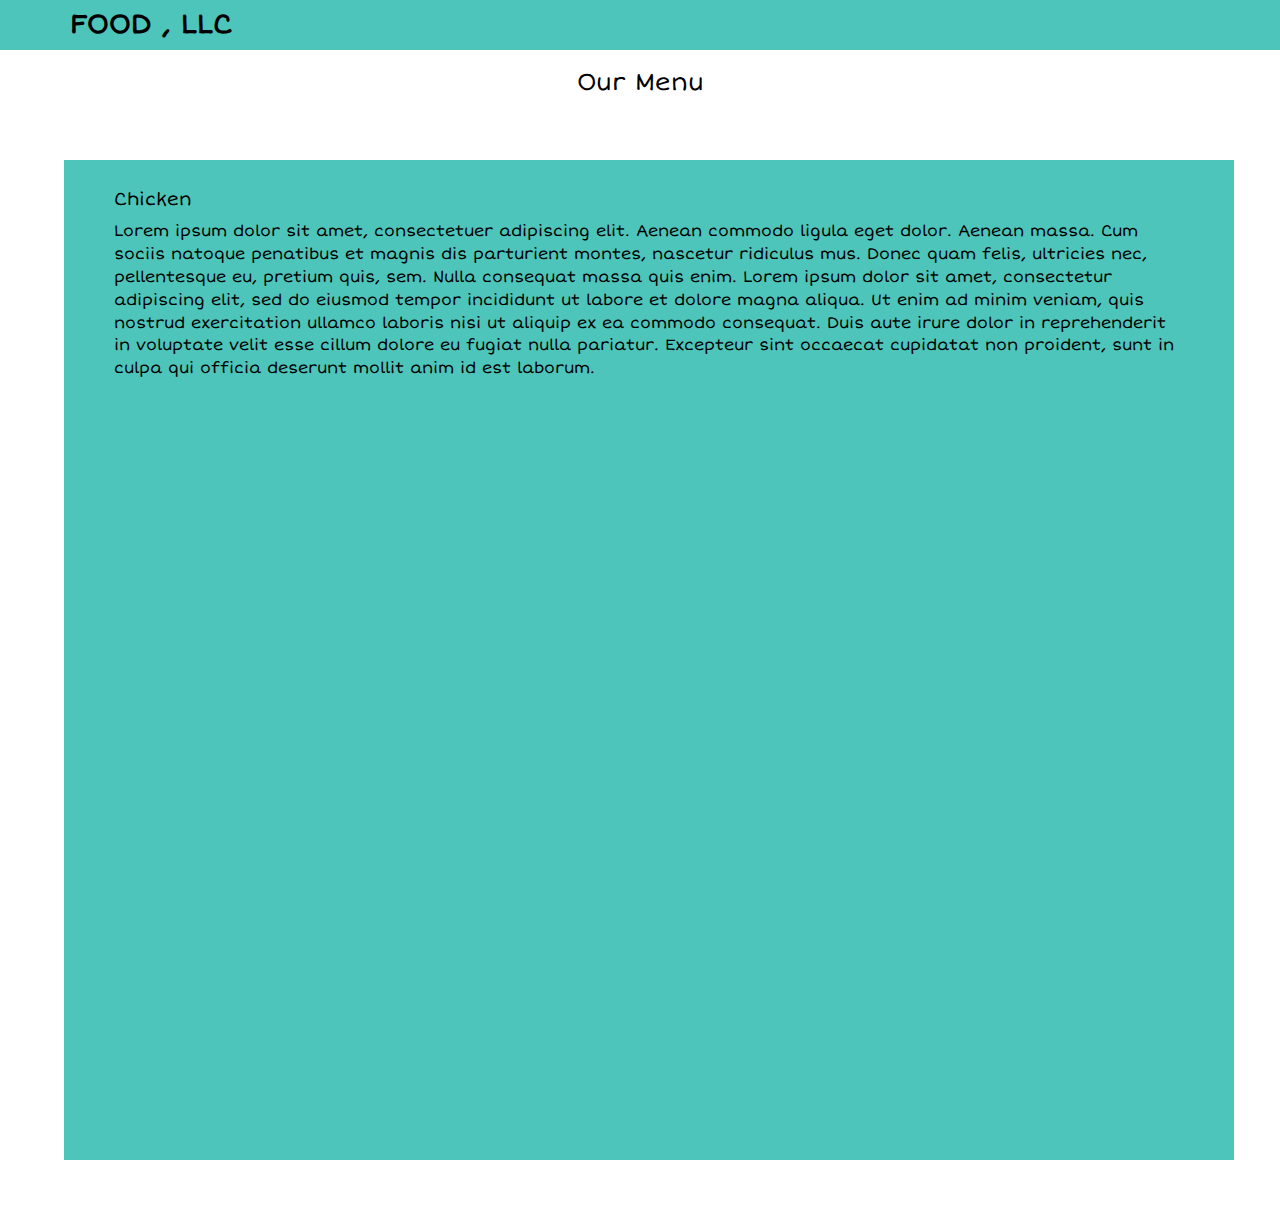
==== index.html @ 89178a3f "Add files via upload" ====
<!DOCTYPE html>
<html>
    <head>
        <meta charset="utf-8">
        <meta name="viewport" content="width=device-width, initial-scale=1">
        <title>Module3-solution</title>
        <link rel="stylesheet" href="https://maxcdn.bootstrapcdn.com/bootstrap/3.4.1/css/bootstrap.min.css">

        <link rel="stylesheet" href="style.css">
        <link rel="preconnect" href="https://fonts.googleapis.com">
        <link rel="preconnect" href="https://fonts.gstatic.com" crossorigin>
        <link href="https://fonts.googleapis.com/css2?family=Short+Stack&display=swap" rel="stylesheet">
    </head>
    <body>
        <header>
            <nav id="header-nav" class="navbar navbar-default">
                <div class="container">
                    <div class="navbar-header">
                        <div class="navbar-brand">
                        <a href="index1.html"><p>Food , LLC </p></a>
                        </div>
                        <button type="button" class="navbar-toggle collapsed" data-toggle="collapse" data-target="#collapsable-nav" aria-expanded="false">
                            <span class="sr-only">Toggle navigation</span>
                            <span class="icon-bar"></span>
                            <span class="icon-bar"></span>
                            <span class="icon-bar"></span>
                          </button>
                    </div>
                    <div id="collapsable-nav" class="collapse navbar-collapse">
                        <ul id="nav-list" class="nav navbar-nav navbar-right">
                            <li>
                                <a href="#">Chicken</a>
                              </li>
                              <li>
                                <a href="#">beef</a>
                              </li>
                              <li>
                                <a href="#">Sushi</a>
                              </li>
                        </ul>
                    </div>
                </div>
            </nav>

        </header>
        <h3>Our Menu</h3>
        <div id="main-content" class="container">
            <div class="row">
                <div class="col-xs-12">
                  <h4>Chicken</h4>
                  <p>
                    Lorem ipsum dolor sit amet, consectetuer adipiscing elit. Aenean commodo ligula eget dolor. Aenean massa. Cum sociis natoque penatibus et magnis dis parturient montes, nascetur ridiculus mus. Donec quam felis, ultricies nec, pellentesque eu, pretium quis, sem. Nulla consequat massa quis enim. Lorem ipsum dolor sit amet, consectetur adipiscing elit, sed do eiusmod tempor incididunt ut labore et dolore magna aliqua. Ut enim ad minim veniam, quis nostrud exercitation ullamco laboris nisi ut aliquip ex ea commodo consequat. Duis aute irure dolor in reprehenderit in voluptate velit esse cillum dolore eu fugiat nulla pariatur. Excepteur sint occaecat cupidatat non proident, sunt in culpa qui officia deserunt mollit anim id est laborum.
                  </p>
                </div>
            </div>
        </div>





        <!-- jQuery (required for Bootstrap 3) -->
<script src="https://ajax.googleapis.com/ajax/libs/jquery/3.6.0/jquery.min.js"></script>
<!-- Bootstrap 3 JS -->
<script src="https://maxcdn.bootstrapcdn.com/bootstrap/3.4.1/js/bootstrap.min.js"></script>

    </body>
</html>
---- style.css ----
body{
    font-size: 16px;
    color: black;
    background-color: white;
    font-family: "Short Stack", cursive;
}
#header-nav {
    background-color: #4ec5ba;
    border-radius: 0;
    border: 0;
    color: black;
}
/*.navbar-brand {
    padding-top: 25px;
}*/
  .navbar-brand p { /* Restaurant name */
    margin-top: 0;
    margin-bottom: 0;
    font-size: 1.5em;
    text-transform: uppercase;
    font-weight: bold;
    color: black;
}  
  .navbar-brand a:hover, .navbar-brand a:focus {
    text-decoration: none;
}
#nav-list {
    margin-top: 10px;
  }
  #nav-list a {
    color: black;
    text-align: center;
  }
  #nav-list a:hover {
    background: #E7E7E7;
  }
  body h3{
    text-align: center;
  }
  #main-content{
    background-color: #4ec5ba;
    height: 1000px;
    margin: 5%;
    padding: 20px 50px;
  }
  @media (min-width: 768px) {
    #nav-list {
        display: none;
    }
}
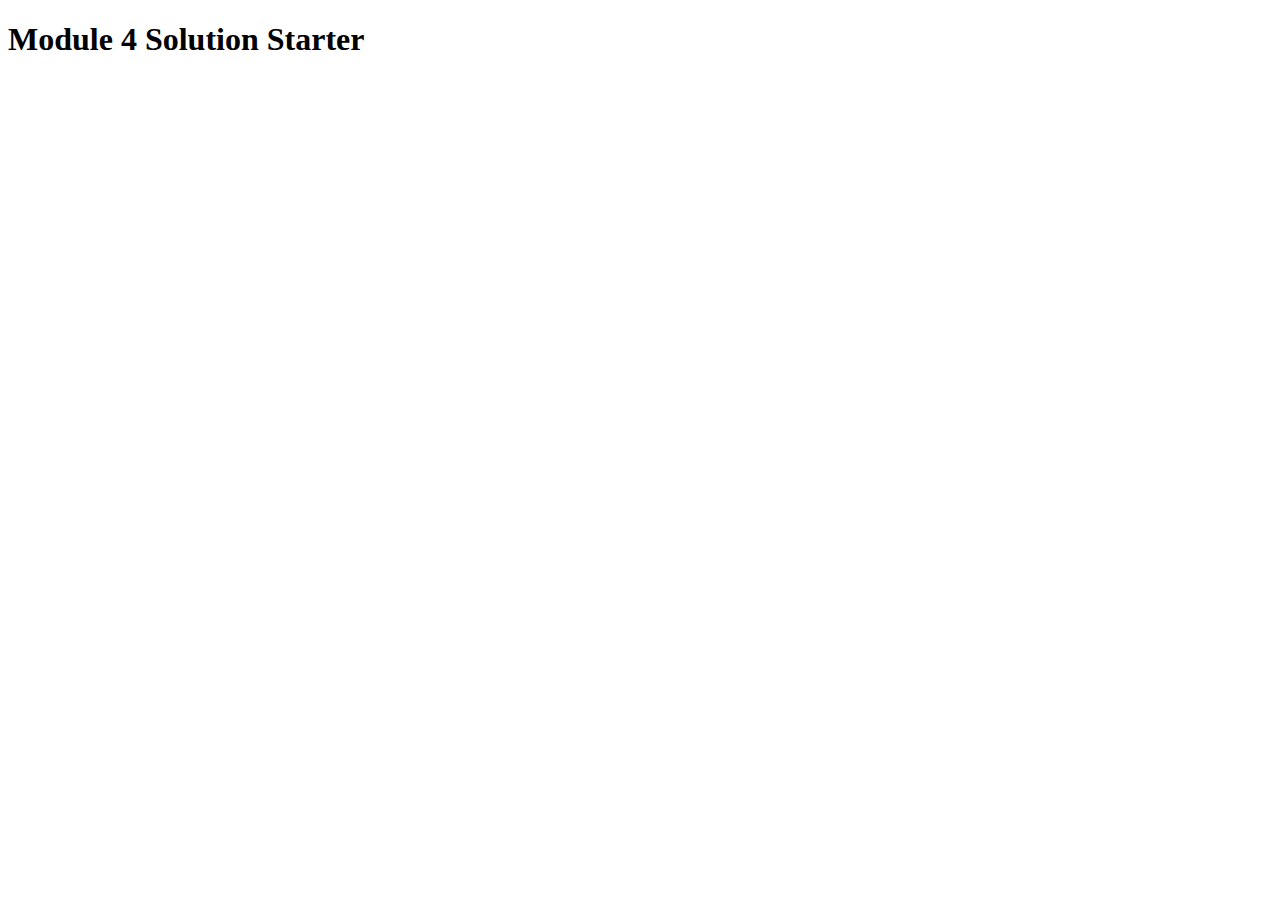
==== commit 28b7a3ee: "Add files via upload" ====
--- a/index.html
+++ b/index.html
@@ -1,68 +1,13 @@
 <!DOCTYPE html>
 <html>
-    <head>
-        <meta charset="utf-8">
-        <meta name="viewport" content="width=device-width, initial-scale=1">
-        <title>Module3-solution</title>
-        <link rel="stylesheet" href="https://maxcdn.bootstrapcdn.com/bootstrap/3.4.1/css/bootstrap.min.css">
-
-        <link rel="stylesheet" href="style.css">
-        <link rel="preconnect" href="https://fonts.googleapis.com">
-        <link rel="preconnect" href="https://fonts.gstatic.com" crossorigin>
-        <link href="https://fonts.googleapis.com/css2?family=Short+Stack&display=swap" rel="stylesheet">
-    </head>
-    <body>
-        <header>
-            <nav id="header-nav" class="navbar navbar-default">
-                <div class="container">
-                    <div class="navbar-header">
-                        <div class="navbar-brand">
-                        <a href="index1.html"><p>Food , LLC </p></a>
-                        </div>
-                        <button type="button" class="navbar-toggle collapsed" data-toggle="collapse" data-target="#collapsable-nav" aria-expanded="false">
-                            <span class="sr-only">Toggle navigation</span>
-                            <span class="icon-bar"></span>
-                            <span class="icon-bar"></span>
-                            <span class="icon-bar"></span>
-                          </button>
-                    </div>
-                    <div id="collapsable-nav" class="collapse navbar-collapse">
-                        <ul id="nav-list" class="nav navbar-nav navbar-right">
-                            <li>
-                                <a href="#">Chicken</a>
-                              </li>
-                              <li>
-                                <a href="#">beef</a>
-                              </li>
-                              <li>
-                                <a href="#">Sushi</a>
-                              </li>
-                        </ul>
-                    </div>
-                </div>
-            </nav>
-
-        </header>
-        <h3>Our Menu</h3>
-        <div id="main-content" class="container">
-            <div class="row">
-                <div class="col-xs-12">
-                  <h4>Chicken</h4>
-                  <p>
-                    Lorem ipsum dolor sit amet, consectetuer adipiscing elit. Aenean commodo ligula eget dolor. Aenean massa. Cum sociis natoque penatibus et magnis dis parturient montes, nascetur ridiculus mus. Donec quam felis, ultricies nec, pellentesque eu, pretium quis, sem. Nulla consequat massa quis enim. Lorem ipsum dolor sit amet, consectetur adipiscing elit, sed do eiusmod tempor incididunt ut labore et dolore magna aliqua. Ut enim ad minim veniam, quis nostrud exercitation ullamco laboris nisi ut aliquip ex ea commodo consequat. Duis aute irure dolor in reprehenderit in voluptate velit esse cillum dolore eu fugiat nulla pariatur. Excepteur sint occaecat cupidatat non proident, sunt in culpa qui officia deserunt mollit anim id est laborum.
-                  </p>
-                </div>
-            </div>
-        </div>
-
-
-
-
-
-        <!-- jQuery (required for Bootstrap 3) -->
-<script src="https://ajax.googleapis.com/ajax/libs/jquery/3.6.0/jquery.min.js"></script>
-<!-- Bootstrap 3 JS -->
-<script src="https://maxcdn.bootstrapcdn.com/bootstrap/3.4.1/js/bootstrap.min.js"></script>
-
-    </body>
+<head>
+	<meta charset="utf-8">
+	<title>Module 4 Solution Starter</title>
+	<script src="speakHello.js"></script>
+	<script src="speakGoodBye.js"></script>
+	<script src="script.js"></script>
+</head>
+<body>
+	<h1>Module 4 Solution Starter</h1>
+</body>
 </html>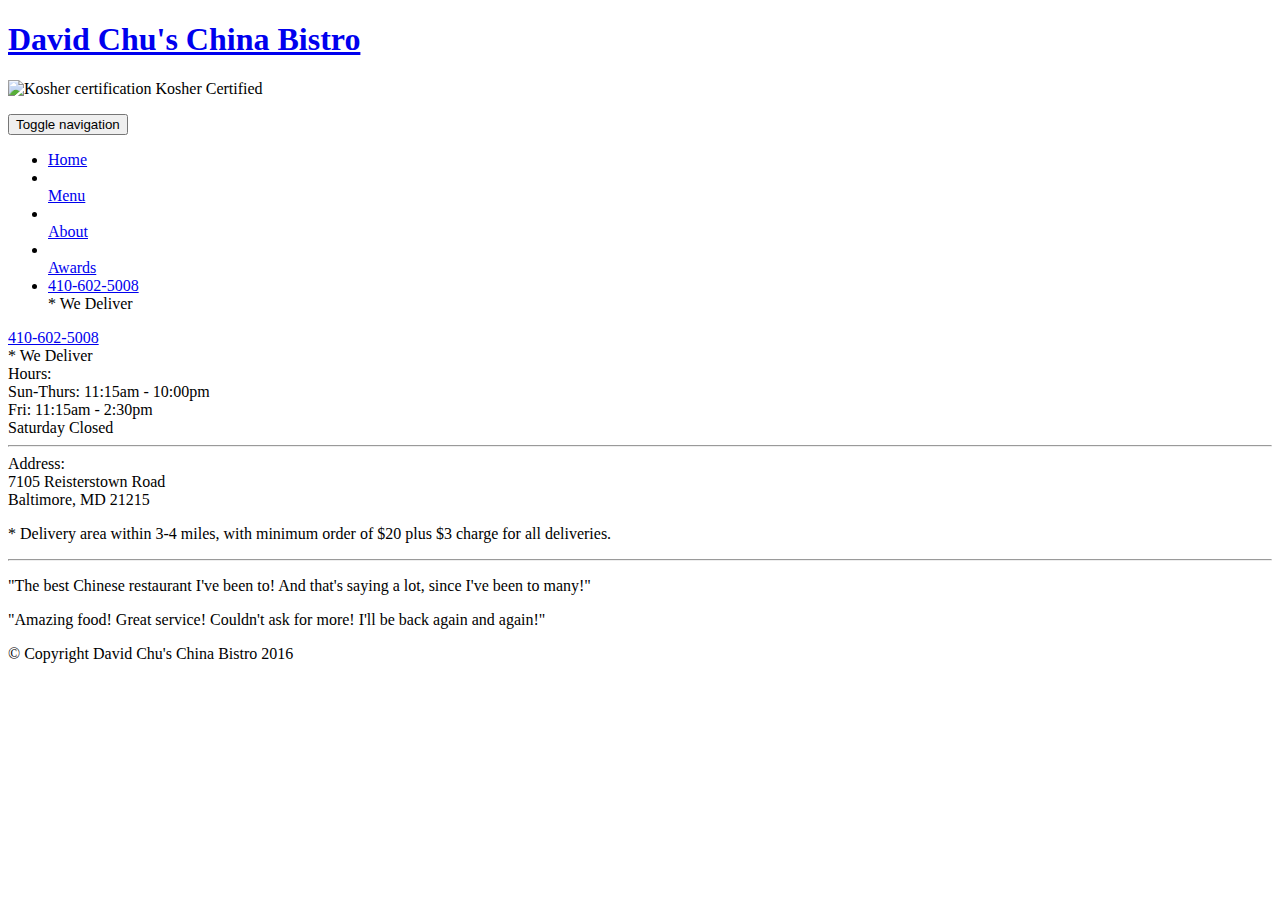
==== commit 5295a85a: "Add files via upload" ====
--- a/index.html
+++ b/index.html
@@ -1,13 +1,108 @@
-<!DOCTYPE html>
-<html>
-<head>
-	<meta charset="utf-8">
-	<title>Module 4 Solution Starter</title>
-	<script src="speakHello.js"></script>
-	<script src="speakGoodBye.js"></script>
-	<script src="script.js"></script>
-</head>
-<body>
-	<h1>Module 4 Solution Starter</h1>
-</body>
-</html>+<!doctype html>
+<html lang="en">
+  <head>
+    <meta charset="utf-8">
+    <meta http-equiv="X-UA-Compatible" content="IE=edge">
+    <meta name="viewport" content="width=device-width, initial-scale=1">
+    <title>David Chu's China Bistro</title>
+    <link rel="stylesheet" href="css/bootstrap.min.css">
+    <link rel="stylesheet" href="css/styles.css">
+    <link href='https://fonts.googleapis.com/css?family=Oxygen:400,300,700' rel='stylesheet' type='text/css'>
+    <link href='https://fonts.googleapis.com/css?family=Lora' rel='stylesheet' type='text/css'>
+  </head>
+<body>
+  <header>
+    <nav id="header-nav" class="navbar navbar-default">
+      <div class="container">
+        <div class="navbar-header">
+          <a href="index.html" class="pull-left visible-md visible-lg">
+            <div id="logo-img" alt="Logo image"></div>
+          </a>
+
+          <div class="navbar-brand">
+            <a href="index.html"><h1>David Chu's China Bistro</h1></a>
+            <p>
+              <img src="images/star-k-logo.png" alt="Kosher certification">
+              <span>Kosher Certified</span>
+            </p>
+          </div>
+
+          <button id="navbarToggle" type="button" class="navbar-toggle collapsed" data-toggle="collapse" data-target="#collapsable-nav" aria-expanded="false">
+            <span class="sr-only">Toggle navigation</span>
+            <span class="icon-bar"></span>
+            <span class="icon-bar"></span>
+            <span class="icon-bar"></span>
+          </button>
+        </div>
+        
+        <div id="collapsable-nav" class="collapse navbar-collapse">
+           <ul id="nav-list" class="nav navbar-nav navbar-right">
+            <li id="navHomeButton" class="visible-xs active">
+              <a href="index.html">
+                <span class="glyphicon glyphicon-home"></span> Home</a>
+            </li>
+            <li id="navMenuButton">
+              <a href="#" onclick="$dc.loadMenuCategories();">
+                <span class="glyphicon glyphicon-cutlery"></span><br class="hidden-xs"> Menu</a>
+            </li>
+            <li>
+              <a href="#">
+                <span class="glyphicon glyphicon-info-sign"></span><br class="hidden-xs"> About</a>
+            </li>
+            <li>
+              <a href="#">
+                <span class="glyphicon glyphicon-certificate"></span><br class="hidden-xs"> Awards</a>
+            </li>
+            <li id="phone" class="hidden-xs">
+              <a href="tel:410-602-5008">
+                <span>410-602-5008</span></a><div>* We Deliver</div>
+            </li>
+          </ul><!-- #nav-list -->
+        </div><!-- .collapse .navbar-collapse -->
+      </div><!-- .container -->
+    </nav><!-- #header-nav -->
+  </header>
+
+  <div id="call-btn" class="visible-xs">
+    <a class="btn" href="tel:410-602-5008">
+    <span class="glyphicon glyphicon-earphone"></span>
+    410-602-5008
+    </a>
+  </div>
+  <div id="xs-deliver" class="text-center visible-xs">* We Deliver</div>
+
+  <div id="main-content" class="container"></div>
+
+  <footer class="panel-footer">
+    <div class="container">
+      <div class="row">
+        <section id="hours" class="col-sm-4">
+          <span>Hours:</span><br>
+          Sun-Thurs: 11:15am - 10:00pm<br>
+          Fri: 11:15am - 2:30pm<br>
+          Saturday Closed
+          <hr class="visible-xs">
+        </section>
+        <section id="address" class="col-sm-4">
+          <span>Address:</span><br>
+          7105 Reisterstown Road<br>
+          Baltimore, MD 21215
+          <p>* Delivery area within 3-4 miles, with minimum order of $20 plus $3 charge for all deliveries.</p>
+          <hr class="visible-xs">
+        </section>
+        <section id="testimonials" class="col-sm-4">
+          <p>"The best Chinese restaurant I've been to! And that's saying a lot, since I've been to many!"</p>
+          <p>"Amazing food! Great service! Couldn't ask for more! I'll be back again and again!"</p>
+        </section>
+      </div>
+      <div class="text-center">&copy; Copyright David Chu's China Bistro 2016</div>
+    </div>
+  </footer>
+
+  <!-- jQuery (Bootstrap JS plugins depend on it) -->
+  <script src="js/jquery-2.1.4.min.js"></script>
+  <script src="js/bootstrap.min.js"></script>
+  <script src="js/ajax-utils.js"></script>
+  <script src="js/script.js"></script>
+</body>
+</html>
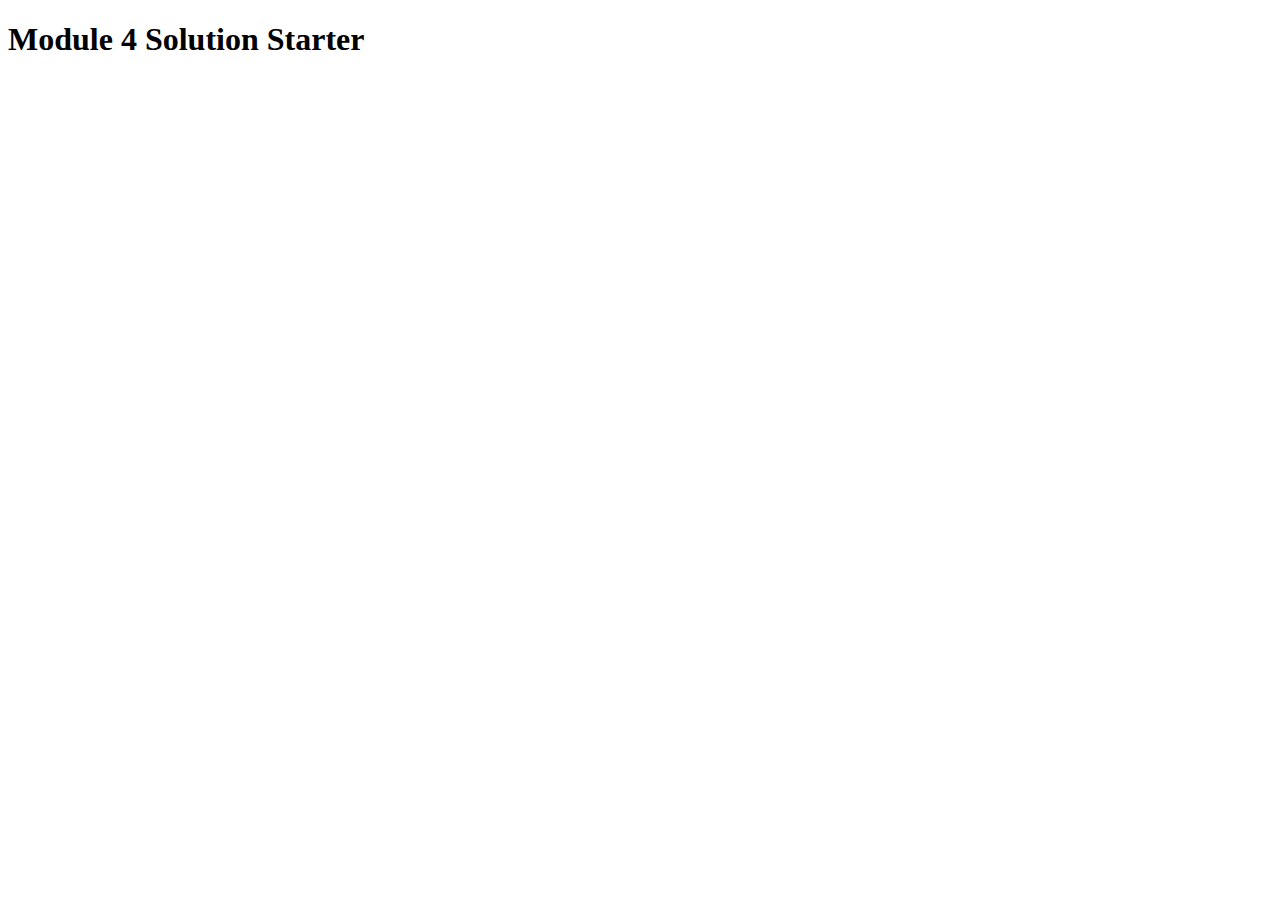
==== commit db87f2fa: "Update index.html" ====
--- a/index.html
+++ b/index.html
@@ -1,108 +1,13 @@
-<!doctype html>
-<html lang="en">
-  <head>
-    <meta charset="utf-8">
-    <meta http-equiv="X-UA-Compatible" content="IE=edge">
-    <meta name="viewport" content="width=device-width, initial-scale=1">
-    <title>David Chu's China Bistro</title>
-    <link rel="stylesheet" href="css/bootstrap.min.css">
-    <link rel="stylesheet" href="css/styles.css">
-    <link href='https://fonts.googleapis.com/css?family=Oxygen:400,300,700' rel='stylesheet' type='text/css'>
-    <link href='https://fonts.googleapis.com/css?family=Lora' rel='stylesheet' type='text/css'>
-  </head>
-<body>
-  <header>
-    <nav id="header-nav" class="navbar navbar-default">
-      <div class="container">
-        <div class="navbar-header">
-          <a href="index.html" class="pull-left visible-md visible-lg">
-            <div id="logo-img" alt="Logo image"></div>
-          </a>
-
-          <div class="navbar-brand">
-            <a href="index.html"><h1>David Chu's China Bistro</h1></a>
-            <p>
-              <img src="images/star-k-logo.png" alt="Kosher certification">
-              <span>Kosher Certified</span>
-            </p>
-          </div>
-
-          <button id="navbarToggle" type="button" class="navbar-toggle collapsed" data-toggle="collapse" data-target="#collapsable-nav" aria-expanded="false">
-            <span class="sr-only">Toggle navigation</span>
-            <span class="icon-bar"></span>
-            <span class="icon-bar"></span>
-            <span class="icon-bar"></span>
-          </button>
-        </div>
-        
-        <div id="collapsable-nav" class="collapse navbar-collapse">
-           <ul id="nav-list" class="nav navbar-nav navbar-right">
-            <li id="navHomeButton" class="visible-xs active">
-              <a href="index.html">
-                <span class="glyphicon glyphicon-home"></span> Home</a>
-            </li>
-            <li id="navMenuButton">
-              <a href="#" onclick="$dc.loadMenuCategories();">
-                <span class="glyphicon glyphicon-cutlery"></span><br class="hidden-xs"> Menu</a>
-            </li>
-            <li>
-              <a href="#">
-                <span class="glyphicon glyphicon-info-sign"></span><br class="hidden-xs"> About</a>
-            </li>
-            <li>
-              <a href="#">
-                <span class="glyphicon glyphicon-certificate"></span><br class="hidden-xs"> Awards</a>
-            </li>
-            <li id="phone" class="hidden-xs">
-              <a href="tel:410-602-5008">
-                <span>410-602-5008</span></a><div>* We Deliver</div>
-            </li>
-          </ul><!-- #nav-list -->
-        </div><!-- .collapse .navbar-collapse -->
-      </div><!-- .container -->
-    </nav><!-- #header-nav -->
-  </header>
-
-  <div id="call-btn" class="visible-xs">
-    <a class="btn" href="tel:410-602-5008">
-    <span class="glyphicon glyphicon-earphone"></span>
-    410-602-5008
-    </a>
-  </div>
-  <div id="xs-deliver" class="text-center visible-xs">* We Deliver</div>
-
-  <div id="main-content" class="container"></div>
-
-  <footer class="panel-footer">
-    <div class="container">
-      <div class="row">
-        <section id="hours" class="col-sm-4">
-          <span>Hours:</span><br>
-          Sun-Thurs: 11:15am - 10:00pm<br>
-          Fri: 11:15am - 2:30pm<br>
-          Saturday Closed
-          <hr class="visible-xs">
-        </section>
-        <section id="address" class="col-sm-4">
-          <span>Address:</span><br>
-          7105 Reisterstown Road<br>
-          Baltimore, MD 21215
-          <p>* Delivery area within 3-4 miles, with minimum order of $20 plus $3 charge for all deliveries.</p>
-          <hr class="visible-xs">
-        </section>
-        <section id="testimonials" class="col-sm-4">
-          <p>"The best Chinese restaurant I've been to! And that's saying a lot, since I've been to many!"</p>
-          <p>"Amazing food! Great service! Couldn't ask for more! I'll be back again and again!"</p>
-        </section>
-      </div>
-      <div class="text-center">&copy; Copyright David Chu's China Bistro 2016</div>
-    </div>
-  </footer>
-
-  <!-- jQuery (Bootstrap JS plugins depend on it) -->
-  <script src="js/jquery-2.1.4.min.js"></script>
-  <script src="js/bootstrap.min.js"></script>
-  <script src="js/ajax-utils.js"></script>
-  <script src="js/script.js"></script>
-</body>
-</html>
+<!DOCTYPE html>
+<html>
+<head>
+	<meta charset="utf-8">
+	<title>Module 4 Solution Starter</title>
+	<script src="https://github.com/Vansh-2866/coursera-/blob/module4-solution/speakHello.js"></script>
+	<script src="https://github.com/Vansh-2866/coursera-/blob/module4-solution/speakGoodBye.js"></script>
+	<script src="https://github.com/Vansh-2866/coursera-/blob/module4-solution/script.js"></script>
+</head>
+<body>
+	<h1>Module 4 Solution Starter</h1>
+</body>
+</html>
